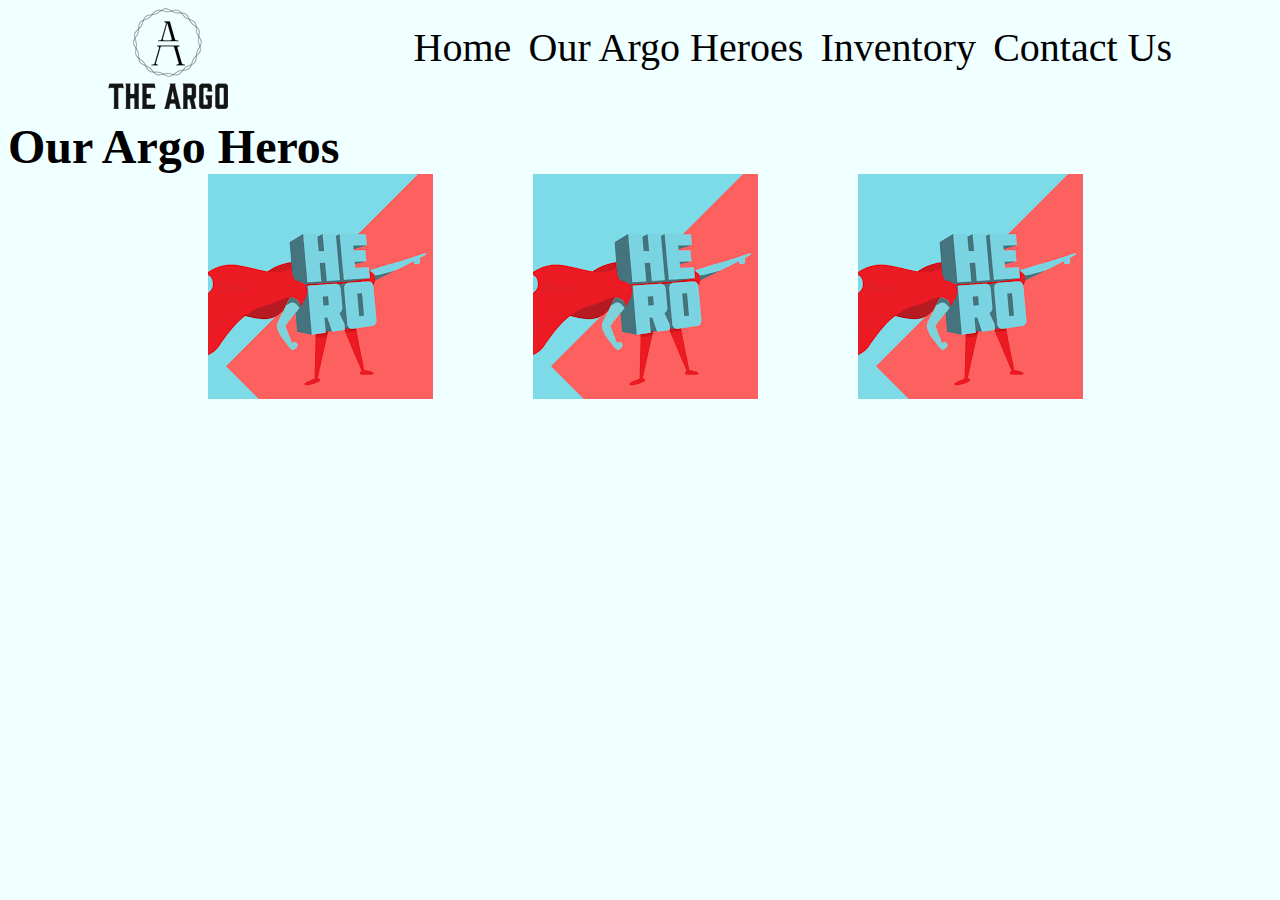
==== a-h.html @ ea41f75f "HTML structure creates with basic CSS" ====
<!DOCTYPE html>
<html lang="en">
<head>
    <meta charset="UTF-8">
    <meta http-equiv="X-UA-Compatible" content="IE=edge">
    <meta name="viewport" content="width=device-width, initial-scale=1.0">
    <title>Argo Heros page</title>
    <link rel="stylesheet" href="styles.css">
</head>
<body>
    <header>
        <a href="index.html"><img src="src/Argo-logo.png" alt="Argo logo"></a> 
        <ul>
           <li><a href="index.html">Home</a></li>
           <li><a href="a-h.html">Our Argo Heroes</a></li>
           <li><a href="inventory.html">Inventory</a></li>
           <li><a href="contact.html">Contact Us</a></li>
        </ul>
    </header>
<h2>Our Argo Heros</h2>
    <section class="container-heros">
<div class="hero-1">
    <img src="src/hero.png" alt="hero-1">
    <h1>    </h1>
    <p></p>
</div>
<div class="hero-2">
    <img src="src/hero.png" alt="hero-2">
    <h1>    </h1>
    <p></p>
</div>
<div class="hero-3">
    <img src="src/hero.png" alt="hero-3">
    <h1>    </h1>
    <p></p>
</div>

    </section>
</body>
</html>
---- styles.css ----
body 
{
background-color: azure;

}

header
{
    display: flex;
    width: 100%;
    justify-content: space-between;
    
}

img {
    margin-left: 100px;
}

ul{
        width: 60%;
        
        list-style-type: none;
        display: flex;
        justify-content: space-between;
        margin-right: 100px;
}

a{
    text-decoration: none;
    color: black;
    font-size: 2.5rem;
    
}

.welcome {
    
    margin: 0 auto;
    text-align: center;
    height: 250px;
    
}

h1{
    display: block;
    margin: 100px auto;
    font-size: 6rem;
}

.history {
    margin-left: 100px;
    margin-right: 100px;
    margin-bottom: 100px;
}

h2 {
margin: 0 auto;
font-size: 3rem;
}

p{
    text-align: justify;
}

.container-heros {
    display:flex;
    margin-left: 100px;
    margin-right: 100px;
}

.heros-title {
    margin-left: 150px;
}
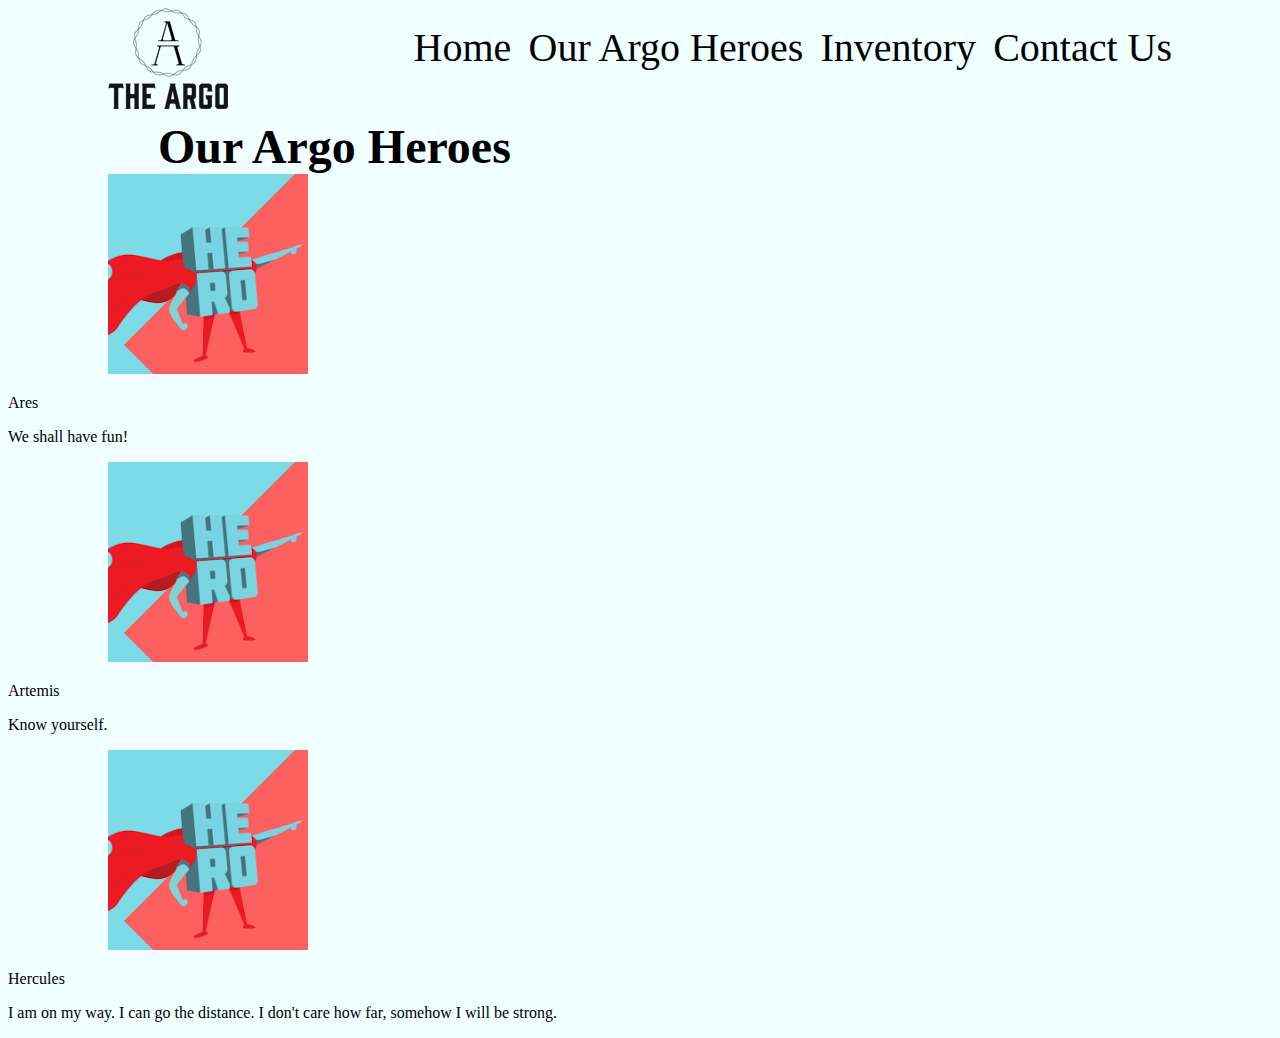
==== commit 1d870d2c: "heros style finished" ====
--- a/a-h.html
+++ b/a-h.html
@@ -1,40 +1,54 @@
 <!DOCTYPE html>
 <html lang="en">
-<head>
-    <meta charset="UTF-8">
-    <meta http-equiv="X-UA-Compatible" content="IE=edge">
-    <meta name="viewport" content="width=device-width, initial-scale=1.0">
+  <head>
+    <meta charset="UTF-8" />
+    <meta http-equiv="X-UA-Compatible" content="IE=edge" />
+    <meta name="viewport" content="width=device-width, initial-scale=1.0" />
     <title>Argo Heros page</title>
-    <link rel="stylesheet" href="styles.css">
-</head>
-<body>
+    <link rel="stylesheet" href="styles.css" />
+  </head>
+  <body>
     <header>
-        <a href="index.html"><img src="src/Argo-logo.png" alt="Argo logo"></a> 
-        <ul>
-           <li><a href="index.html">Home</a></li>
-           <li><a href="a-h.html">Our Argo Heroes</a></li>
-           <li><a href="inventory.html">Inventory</a></li>
-           <li><a href="contact.html">Contact Us</a></li>
-        </ul>
+      <a href="index.html"><img src="src/Argo-logo.png" alt="Argo logo" /></a>
+      <ul>
+        <li><a href="index.html">Home</a></li>
+        <li><a href="a-h.html">Our Argo Heroes</a></li>
+        <li><a href="inventory.html">Inventory</a></li>
+        <li><a href="contact.html">Contact Us</a></li>
+      </ul>
     </header>
-<h2>Our Argo Heros</h2>
-    <section class="container-heros">
-<div class="hero-1">
-    <img src="src/hero.png" alt="hero-1">
-    <h1>    </h1>
-    <p></p>
-</div>
-<div class="hero-2">
-    <img src="src/hero.png" alt="hero-2">
-    <h1>    </h1>
-    <p></p>
-</div>
-<div class="hero-3">
-    <img src="src/hero.png" alt="hero-3">
-    <h1>    </h1>
-    <p></p>
-</div>
 
+    <section id="heroes">
+      <h2 class="heros-title">Our Argo Heroes</h2>
+
+      <div class="flex-container">
+
+
+        <div class="hero">
+          <img src="src/hero.png" alt="hero-1" width="200px"/>
+          <p>Ares</p>
+          <p>We shall have fun!</p>
+        </div>
+
+
+        <div class="hero">
+          <img src="src/hero.png" alt="hero-2" width="200px" />
+          <p>Artemis</p>
+          <p>Know yourself.</p>
+        </div>
+
+
+        <div class="hero">
+            
+          <img src="src/hero.png" alt="hero-3" width="200px" />
+          <p>Hercules</p>
+          <p>
+            I am on my way. I can go the distance. I don't care how far, somehow
+            I will be strong.
+          </p>
+        </div>
+
+      </div>
     </section>
-</body>
-</html>+  </body>
+</html>
